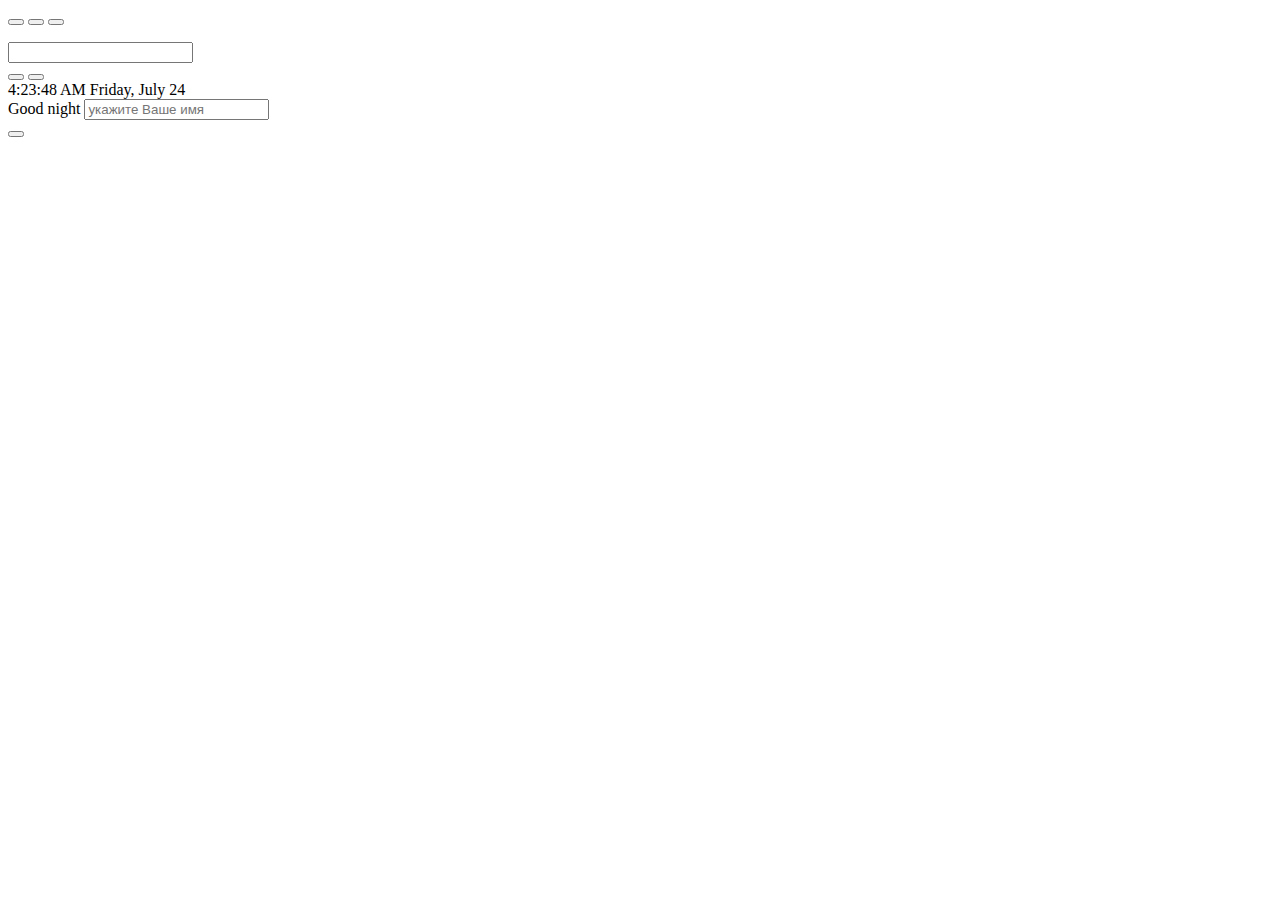
==== momentum/index.html @ d4a478f8 "feat: welcome and name" ====
<!DOCTYPE html>
<html lang="en">
<head>
  <meta charset="UTF-8" />
  <meta name="viewport" content="width=device-width, initial-scale=1.0" />
  <link href="assets/favicon.ico" rel="shortcut icon" />
  <link rel="stylesheet" href="css/owfont-regular.css" />
  <link rel="stylesheet" href="css/style.css" />
  <title>momentum</title>
</head>
<body>
  <header class="header">
    <div class="player">
      <div class="player-controls">
        <button class="play-prev player-icon"></button>
        <button class="play player-icon"></button>
        <button class="play-next player-icon"></button>
      </div>
      <ul class="play-list"></ul>
    </div>
    <div class="weather">
      <input type="text" class="city" />
      <i class="weather-icon owf"></i>
      <div class="weather-error"></div>
      <div class="description-container">
        <span class="temperature"></span>
        <span class="weather-description"></span>
      </div>
      <div class="wind"></div>
      <div class="humidity"></div>
    </div>
  </header>
  <main class="main">
    <div class="slider-icons">
      <button class="slide-prev slider-icon"></button>
      <button class="slide-next slider-icon"></button>
    </div>
    <time class="time"></time>
    <date class="date"></date>
    <div class="greeting-container">
      <span class="greeting"></span>
      <input placeholder="укажите Ваше имя" type="text" class="name" />
    </div>
  </main>
  <footer class="footer">
    <button class="change-quote"></button>
    <div>
      <div class="quote"></div>
      <div class="author"></div>
    </div>
  </footer>
  <script src="main.js"></script>
</body>
</html>
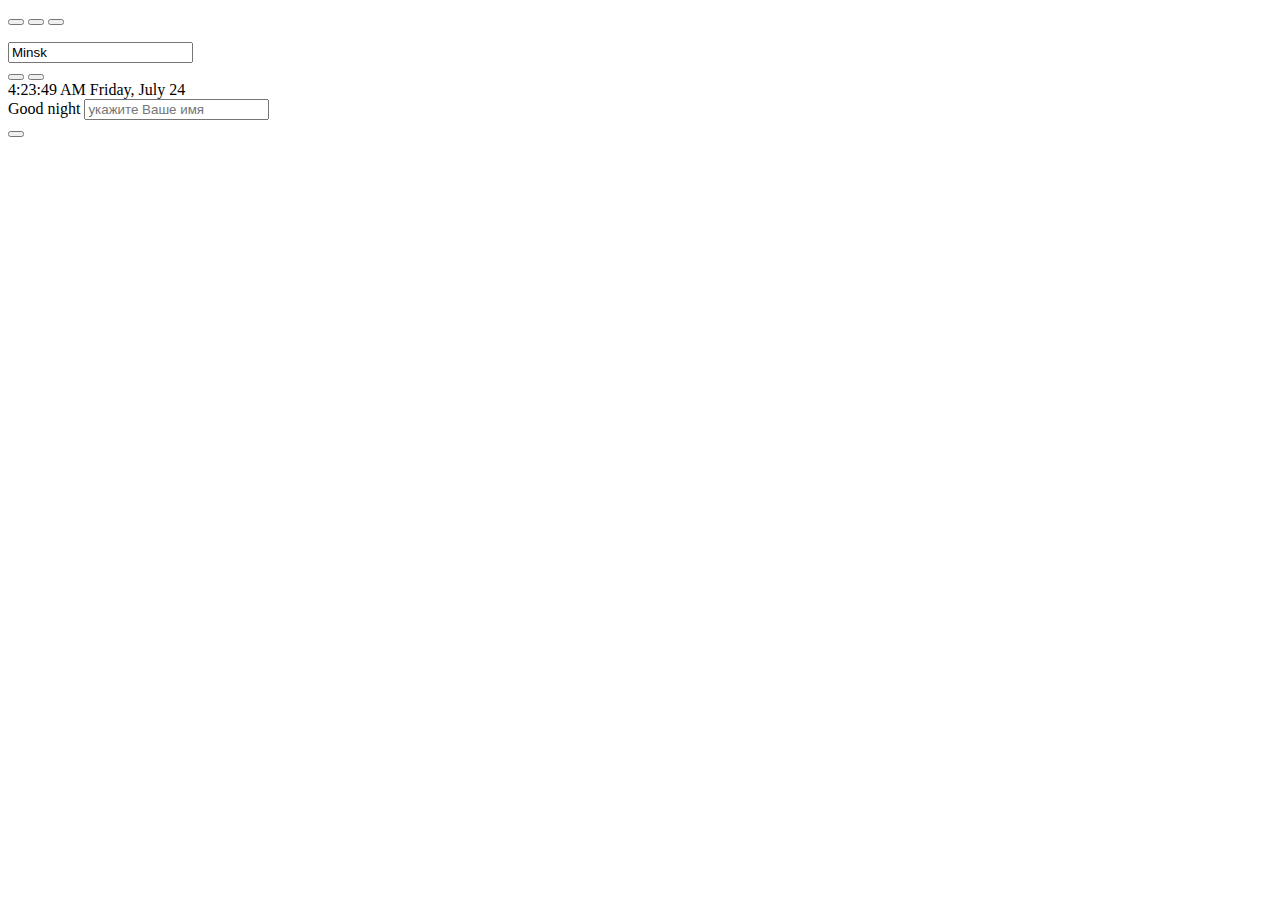
==== commit da780d96: "Merge pull request #35 from rolling-scopes-school/momentum" ====
--- a/momentum/index.html
+++ b/momentum/index.html
@@ -19,7 +19,7 @@
       <ul class="play-list"></ul>
     </div>
     <div class="weather">
-      <input type="text" class="city" />
+      <input type="text" class="city" value="Minsk" />
       <i class="weather-icon owf"></i>
       <div class="weather-error"></div>
       <div class="description-container">
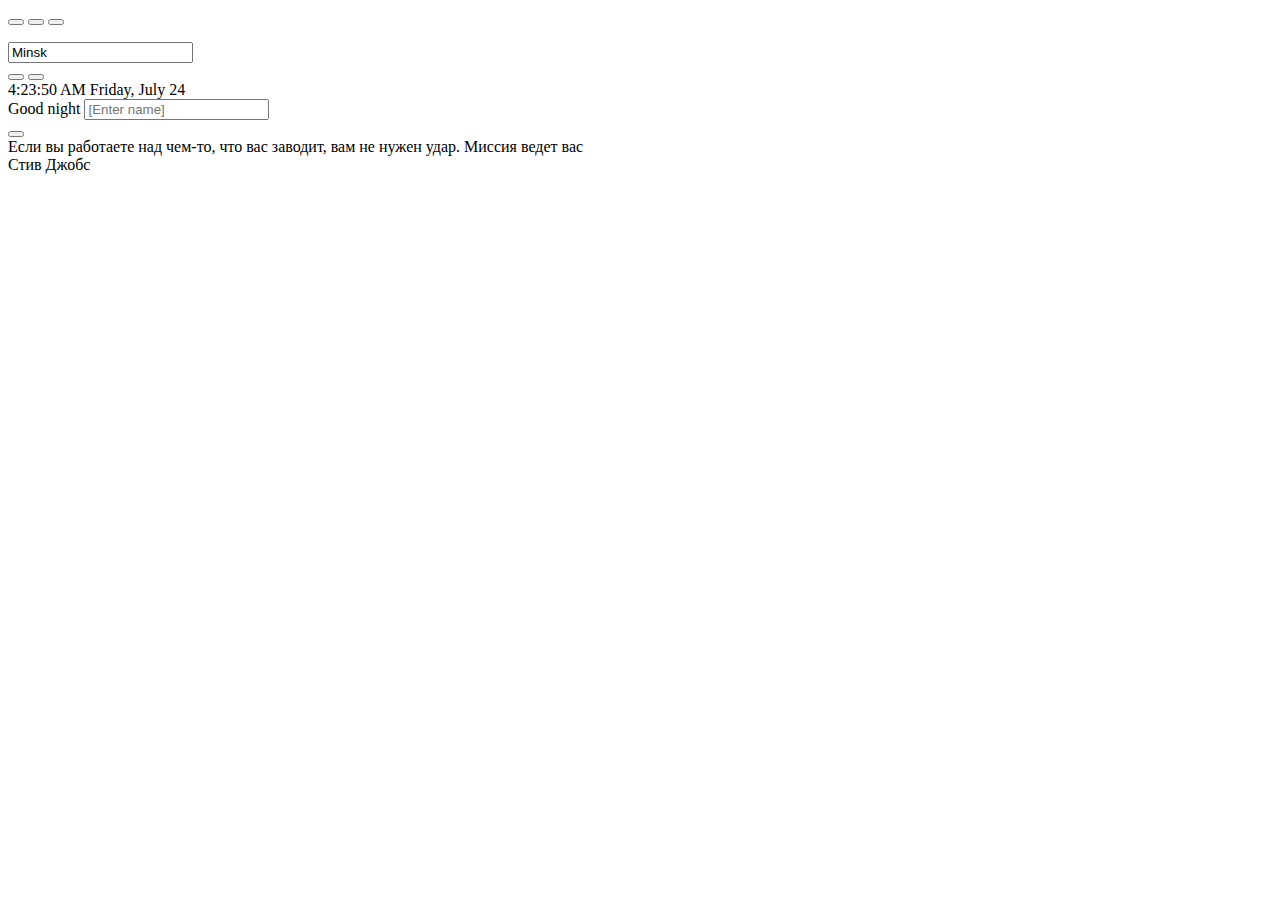
==== commit de89b21d: "feat: quotes day" ====
--- a/momentum/index.html
+++ b/momentum/index.html
@@ -39,7 +39,7 @@
     <date class="date"></date>
     <div class="greeting-container">
       <span class="greeting"></span>
-      <input placeholder="укажите Ваше имя" type="text" class="name" />
+      <input placeholder="[Enter name]" type="text" class="name" />
     </div>
   </main>
   <footer class="footer">
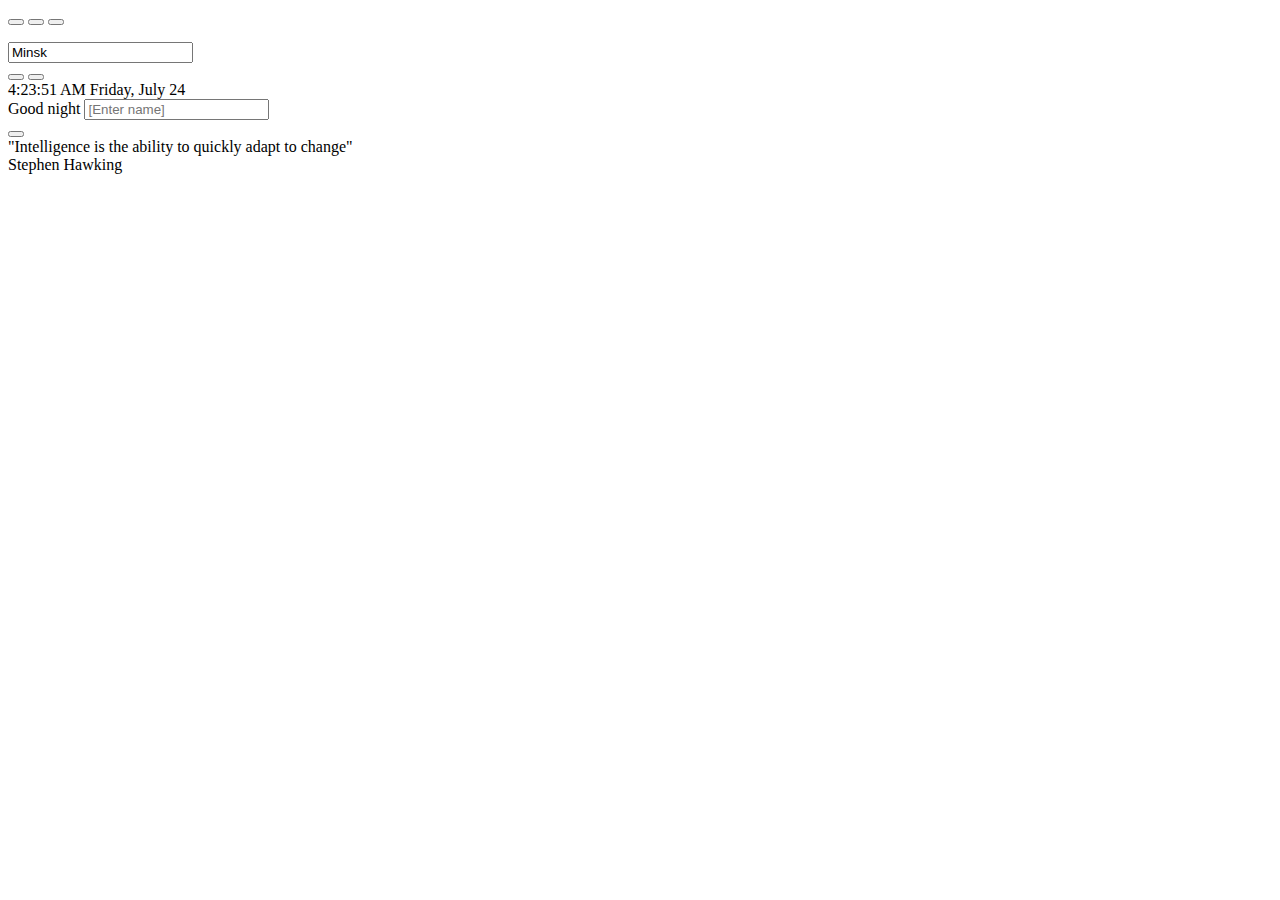
==== commit d1f5b4f1: "Merge pull request #37 from rolling-scopes-school/momentum" ====
--- a/momentum/index.html
+++ b/momentum/index.html
@@ -49,6 +49,6 @@
       <div class="author"></div>
     </div>
   </footer>
-  <script src="main.js"></script>
+  <script src="js/main.js"></script>
 </body>
 </html>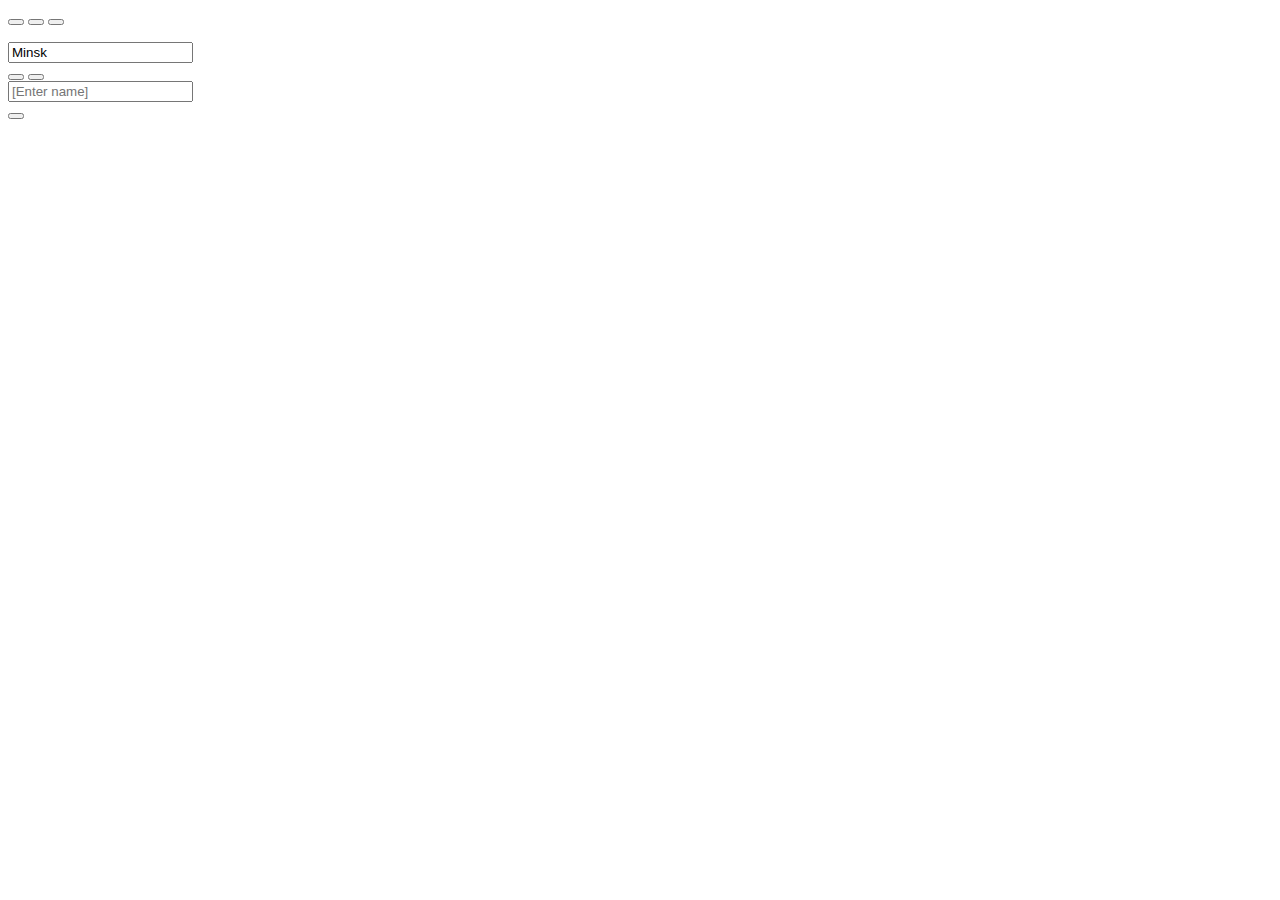
==== commit 500b9213: "feat: audio player" ====
--- a/momentum/index.html
+++ b/momentum/index.html
@@ -49,6 +49,6 @@
       <div class="author"></div>
     </div>
   </footer>
-  <script src="js/main.js"></script>
+  <script type="module" src="js/main.js"></script>
 </body>
 </html>